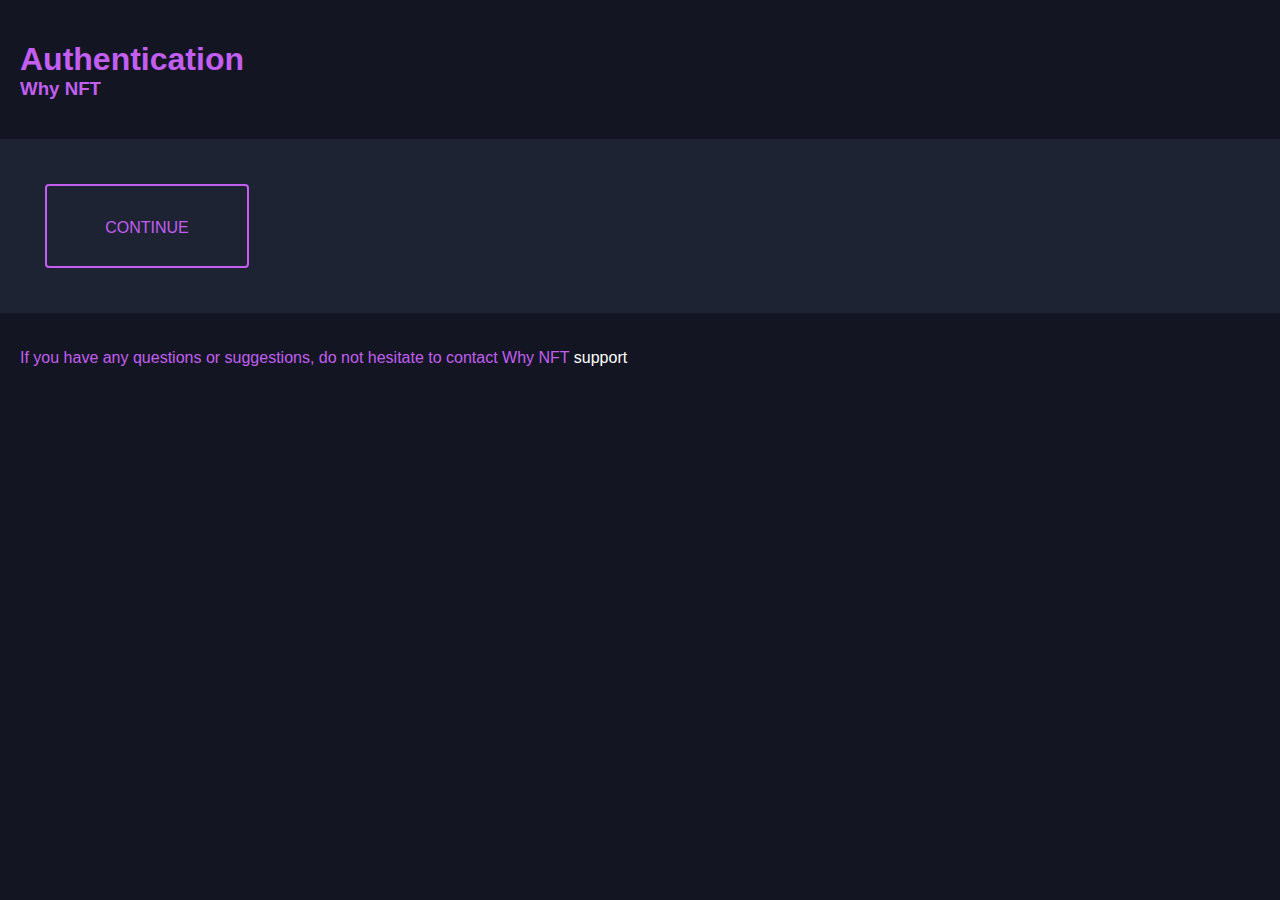
==== docs/auth.html @ 7d735720 "Auth deeplink test" ====
<!doctype html>
<html>
  <head>
    <meta charset="utf-8">
    <meta http-equiv="x-ua-compatible" content="ie=edge">
    <meta name="viewport"
          content="width=device-width, initial-scale=1, shrink-to-fit=no">
    <!-- Use the title from a page's frontmatter if it has one -->
    <title>Authentication</title>
    <link href="./stylesheets/site.css" rel="stylesheet" />
    <script src="./javascripts/site.js"></script>
  </head>
  <body>
    <header>
    <h1> Authentication </h1>
    <h3> Why NFT </h4>
</header>

    <main>
      <div class="button-continue" onclick="openApp()"></div>

    </main>
    <footer>    
    <p class="p1">If you have any questions or suggestions, do not hesitate to contact Why NFT
    <a href="https://www.facebook.com/Why-NFT-106024318478206"><span class="s1">support</span></a></p>
</footer>
  </body>
</html>
---- docs/stylesheets/site.css ----
@use "sass:color";
/*
Style variables
____________________
*/
/*
____________________
*/
body {
  background-color: #131622;
  color: #C25EF1;
  font-family: -apple-system, BlinkMacSystemFont, "Avenir Next", "Avenir", "Segoe UI", "Lucida Grande", "Helvetica Neue", "Helvetica", "Fira Sans", "Roboto", "Noto", "Droid Sans", "Cantarell", "Oxygen", "Ubuntu", "Franklin Gothic Medium", "Century Gothic", "Liberation Sans", sans-serif;
  text-align: left;
  margin: 0%; }

header {
  padding: 20px;
  text-align: left; }
  header h1 {
    margin-bottom: 0%;
    padding-bottom: 0%; }
  header h3 {
    margin-top: 0%;
    padding-top: 0%; }

footer {
  padding: 20px; }

a {
  color: #fff;
  text-decoration: none; }
  a:focus, a:hover {
    border-bottom: 1px solid #fff; }

main {
  padding: 20px;
  background-color: #1E2333;
  color: #7A849D; }
  main h1 {
    font-size: large; }
  main a {
    color: #fff;
    text-decoration: none; }
    main a:focus, main a:hover {
      border-bottom: 1px solid #fff; }

li.homapage_menu a {
  font-size: larger;
  text-decoration: none; }

.button-continue {
  border: 2px solid #C25EF1;
  height: 80px;
  width: 200px;
  border-radius: 4px;
  position: relative;
  cursor: pointer;
  margin: 25px; }
  .button-continue::after {
    content: "CONTINUE";
    position: absolute;
    top: 41%;
    left: 50%;
    -webkit-transform: translate(-50%);
            transform: translate(-50%);
    color: #C25EF1;
    -webkit-transition: all 0.1s linear;
    transition: all 0.1s linear; }
  .button-continue::before {
    content: "";
    position: relative;
    display: block;
    height: 15px;
    width: 15px;
    background: #C25EF1;
    -webkit-box-shadow: 0px 0px 10px 3px #C25EF1;
            box-shadow: 0px 0px 10px 3px #C25EF1;
    margin-left: -8px;
    margin-top: -8px;
    opacity: 0;
    -webkit-transition: all 0.1s linear;
    transition: all 0.1s linear;
    border-radius: 100%;
    -webkit-animation: star 2s ease-in-out infinite;
            animation: star 2s ease-in-out infinite; }

@-webkit-keyframes star {
  0% {
    margin-left: -8px;
    margin-top: -8px; }
  25% {
    margin-left: 194px;
    margin-top: -8px; }
  50% {
    margin-left: 194px;
    margin-top: 75px; }
  75% {
    margin-left: -8px;
    margin-top: 75px; }
  100% {
    margin-left: -8px;
    margin-top: -8px; } }

@keyframes star {
  0% {
    margin-left: -8px;
    margin-top: -8px; }
  25% {
    margin-left: 194px;
    margin-top: -8px; }
  50% {
    margin-left: 194px;
    margin-top: 75px; }
  75% {
    margin-left: -8px;
    margin-top: 75px; }
  100% {
    margin-left: -8px;
    margin-top: -8px; } }
  .button-continue:hover::before {
    opacity: 1;
    -webkit-animation: star 2s ease-in-out infinite;
            animation: star 2s ease-in-out infinite; }
  .button-continue:hover::after {
    color: #fff; }
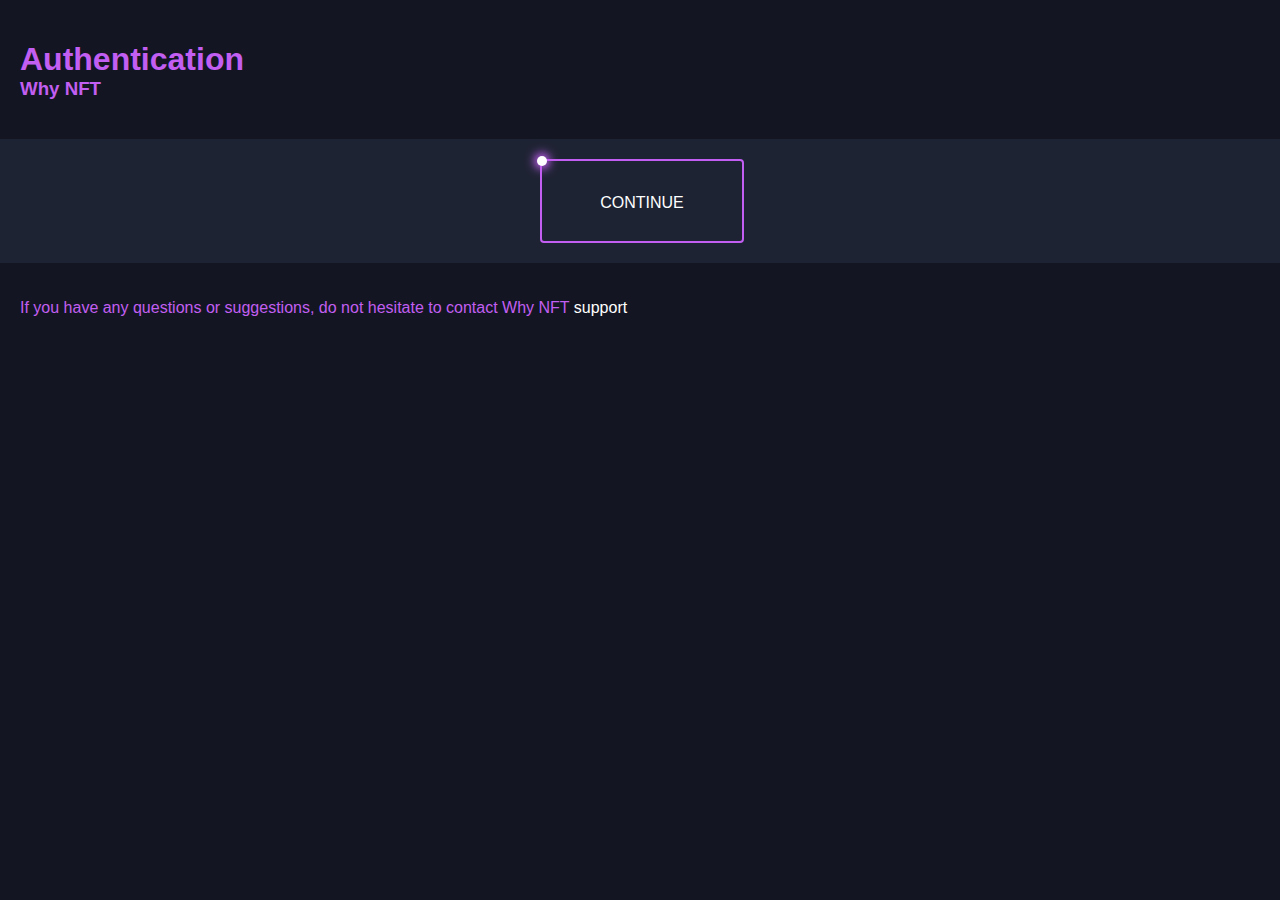
==== commit d153e614: "Deeplink button style updated" ====
--- a/docs/auth.html
+++ b/docs/auth.html
@@ -18,7 +18,6 @@
 
     <main>
       <div class="button-continue" onclick="openApp()"></div>
-
     </main>
     <footer>    
     <p class="p1">If you have any questions or suggestions, do not hesitate to contact Why NFT
--- a/docs/stylesheets/site.css
+++ b/docs/stylesheets/site.css
@@ -55,7 +55,9 @@
   border-radius: 4px;
   position: relative;
   cursor: pointer;
-  margin: 25px; }
+  left: 50%;
+  margin-left: -100px;
+  color: #fff; }
   .button-continue::after {
     content: "CONTINUE";
     position: absolute;
@@ -63,21 +65,20 @@
     left: 50%;
     -webkit-transform: translate(-50%);
             transform: translate(-50%);
-    color: #C25EF1;
+    color: #fff;
     -webkit-transition: all 0.1s linear;
     transition: all 0.1s linear; }
   .button-continue::before {
     content: "";
     position: relative;
     display: block;
-    height: 15px;
-    width: 15px;
-    background: #C25EF1;
+    height: 10px;
+    width: 10px;
+    background: #fff;
     -webkit-box-shadow: 0px 0px 10px 3px #C25EF1;
             box-shadow: 0px 0px 10px 3px #C25EF1;
-    margin-left: -8px;
-    margin-top: -8px;
-    opacity: 0;
+    margin-left: -5px;
+    margin-top: -5px;
     -webkit-transition: all 0.1s linear;
     transition: all 0.1s linear;
     border-radius: 100%;
@@ -86,40 +87,38 @@
 
 @-webkit-keyframes star {
   0% {
-    margin-left: -8px;
-    margin-top: -8px; }
+    margin-left: -5px;
+    margin-top: -5px; }
   25% {
-    margin-left: 194px;
-    margin-top: -8px; }
+    margin-left: 195px;
+    margin-top: -5px; }
   50% {
-    margin-left: 194px;
+    margin-left: 195px;
     margin-top: 75px; }
   75% {
-    margin-left: -8px;
+    margin-left: -5px;
     margin-top: 75px; }
   100% {
-    margin-left: -8px;
-    margin-top: -8px; } }
+    margin-left: -5px;
+    margin-top: -5px; } }
 
 @keyframes star {
   0% {
-    margin-left: -8px;
-    margin-top: -8px; }
+    margin-left: -5px;
+    margin-top: -5px; }
   25% {
-    margin-left: 194px;
-    margin-top: -8px; }
+    margin-left: 195px;
+    margin-top: -5px; }
   50% {
-    margin-left: 194px;
+    margin-left: 195px;
     margin-top: 75px; }
   75% {
-    margin-left: -8px;
+    margin-left: -5px;
     margin-top: 75px; }
   100% {
-    margin-left: -8px;
-    margin-top: -8px; } }
+    margin-left: -5px;
+    margin-top: -5px; } }
   .button-continue:hover::before {
     opacity: 1;
     -webkit-animation: star 2s ease-in-out infinite;
             animation: star 2s ease-in-out infinite; }
-  .button-continue:hover::after {
-    color: #fff; }
